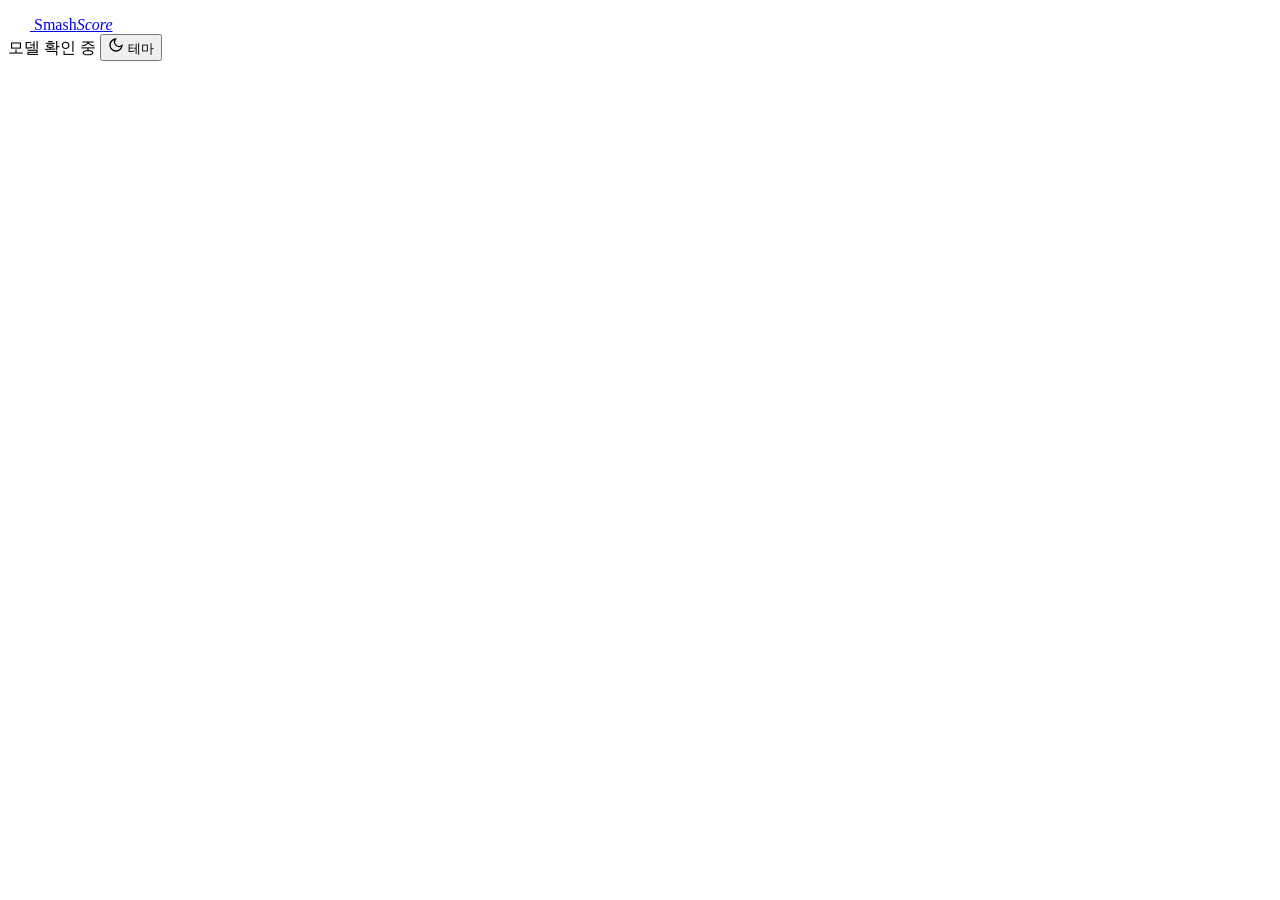
==== app/static/index.html @ cee692f5 "Smash Score: 배드민턴 자동 점수 카운트 웹 (FastAPI) - YOLOv7 Detector / AlphaPose Pose ONNX 추론 (onnxruntime-gpu," ====
<!doctype html>
<html lang="ko">
<head>
<meta charset="utf-8">
<meta name="viewport" content="width=device-width, initial-scale=1">
<title>Smash Score · 배드민턴 자동 점수</title>
<link rel="icon" href="data:image/svg+xml,%3Csvg xmlns='http://www.w3.org/2000/svg' viewBox='0 0 24 24'%3E%3Crect width='24' height='24' rx='6' fill='%231f7a4a'/%3E%3Cg fill='none' stroke='%23fff' stroke-width='1.8' stroke-linecap='round'%3E%3Cpath d='M9.5 17 5 4h14l-4.5 13'/%3E%3Cpath d='M8 4l2.2 13M16 4l-2.2 13M12 4v13'/%3E%3C/g%3E%3Ccircle cx='12' cy='19' r='3' fill='%23c8f03c'/%3E%3C/svg%3E">
<link rel="preconnect" href="https://fonts.googleapis.com">
<link rel="preconnect" href="https://fonts.gstatic.com" crossorigin>
<link href="https://fonts.googleapis.com/css2?family=Barlow+Condensed:wght@600;700;800&family=Noto+Sans+KR:wght@400;500;700&display=swap" rel="stylesheet">
<link rel="stylesheet" href="/static/style.css">
</head>
<body>
<header>
  <a class="brand" href="/" aria-label="Smash Score 처음으로">
    <span class="logo">
      <svg width="22" height="22" viewBox="0 0 24 24" fill="none" stroke="#fff" stroke-width="1.8" stroke-linecap="round" stroke-linejoin="round" aria-hidden="true">
        <circle cx="12" cy="19" r="3" fill="#fff"/><path d="M9.5 17 5 4h14l-4.5 13"/><path d="M8 4l2.2 13M16 4l-2.2 13M12 4v13"/>
      </svg>
    </span>
    Smash<em>Score</em>
  </a>
  <span class="chip hide-sm hidden" id="videoChip"></span>
  <div class="spacer"></div>
  <span class="chip hide-sm gpu" id="gpuChip" title="모델 상태"><span class="dot" style="background:var(--muted)"></span>모델 확인 중</span>
  <button class="icon-btn" id="themeBtn" aria-label="라이트/다크 모드 전환">
    <svg width="16" height="16" viewBox="0 0 24 24" fill="none" stroke="currentColor" stroke-width="2" aria-hidden="true"><path d="M21 12.8A9 9 0 1 1 11.2 3a7 7 0 0 0 9.8 9.8z"/></svg>
    <span id="themeLabel">테마</span>
  </button>
</header>

<nav class="stepper" id="stepper" aria-label="진행 단계"></nav>

<div id="view"></div>

<div class="toast" id="toast" role="status" aria-live="polite"></div>

<!-- 재사용 아이콘 -->
<svg width="0" height="0" style="position:absolute" aria-hidden="true">
  <defs>
    <symbol id="i-shuttle" viewBox="0 0 48 48">
      <path d="M17 31 10 6h28l-7 25" fill="#fff" stroke="#d9e2d6" stroke-width="1.5" stroke-linejoin="round"/>
      <path d="M15 7l5 24M33 7l-5 24M24 6v25M12.5 15h23M14.5 23h19" stroke="#c9d3c6" stroke-width="1.2" fill="none"/>
      <path d="M17 31h14v3a7 7 0 0 1-14 0z" fill="#c8f03c" stroke="#1d2a00" stroke-width="1.4"/>
    </symbol>
  </defs>
</svg>

<script src="/static/app.js" type="module"></script>
</body>
</html>
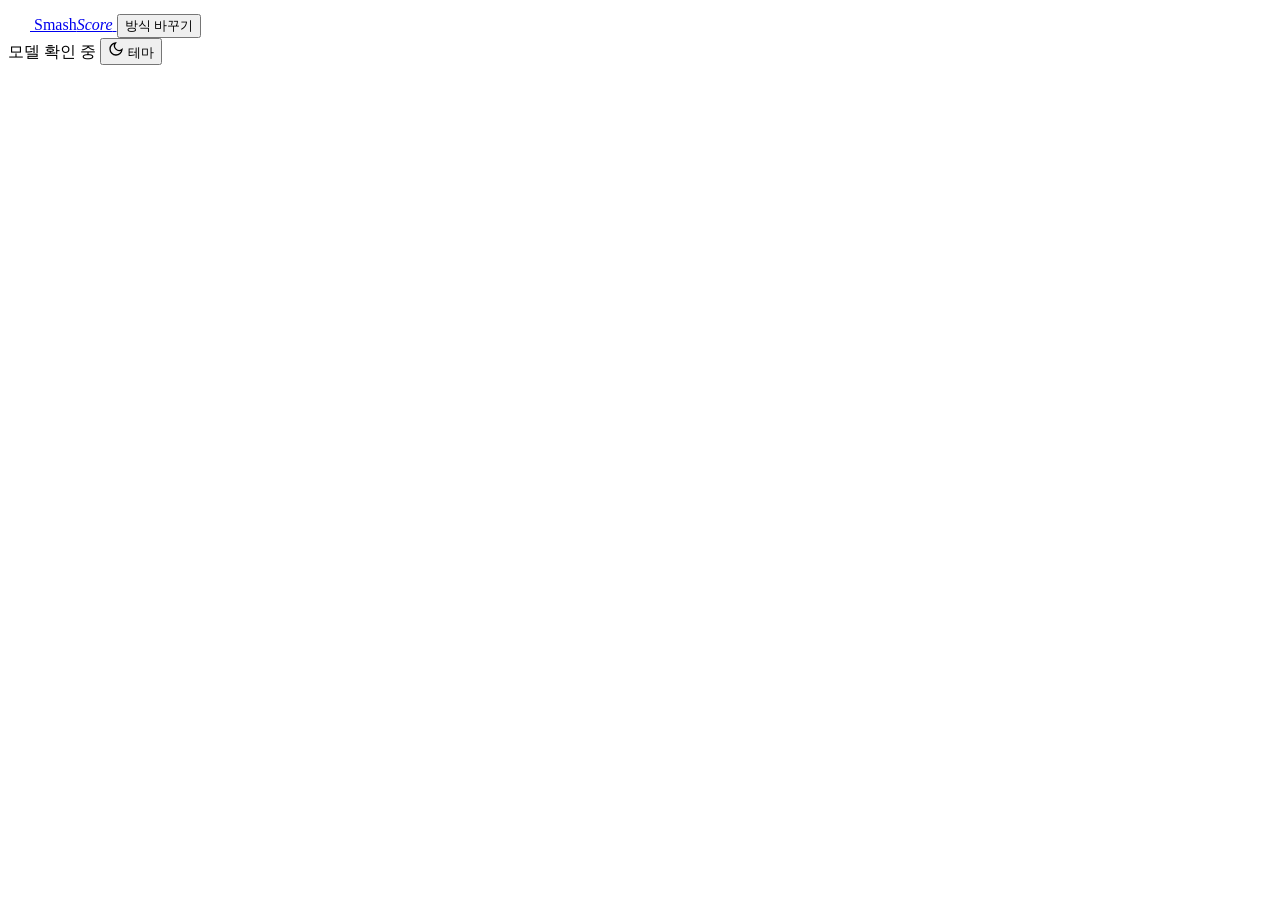
==== commit 2e74c2e7: "운영 화면에 '직접 기록' 방식 추가: 업로드 뒤 방식 고르기(AI 자동 분석 / 직접 기록). 직접 기록은 코트·선수 지정 없이 경기 설정(팀 이름 · 21/25/자유 점수 · " ====
--- a/app/static/index.html
+++ b/app/static/index.html
@@ -21,6 +21,7 @@
     Smash<em>Score</em>
   </a>
   <span class="chip hide-sm hidden" id="videoChip"></span>
+  <button class="icon-btn sm hidden" id="modeBtn" title="AI 분석 / 직접 기록 바꾸기">방식 바꾸기</button>
   <div class="spacer"></div>
   <span class="chip hide-sm gpu" id="gpuChip" title="모델 상태"><span class="dot" style="background:var(--muted)"></span>모델 확인 중</span>
   <button class="icon-btn" id="themeBtn" aria-label="라이트/다크 모드 전환">
